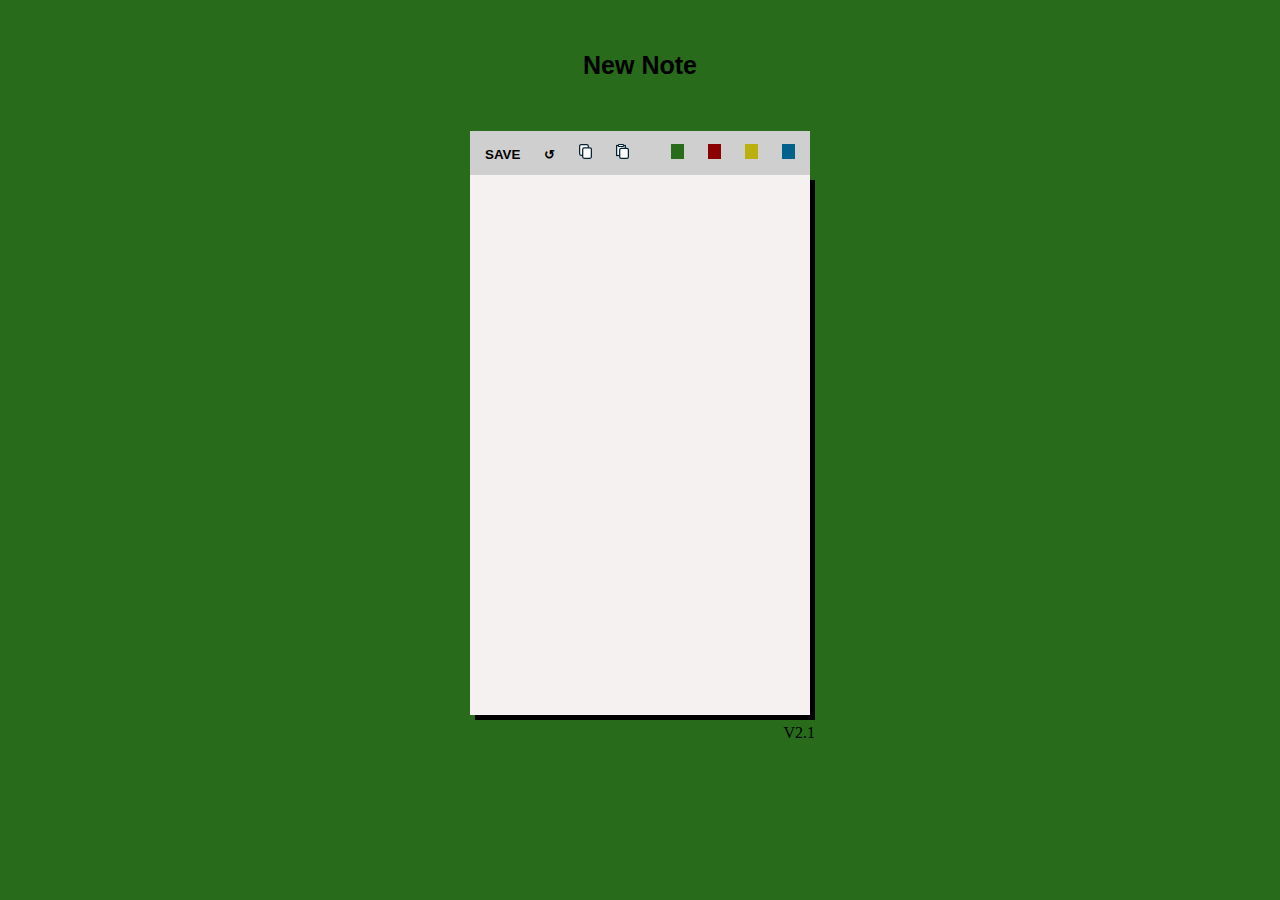
==== Chrome-Notepad/sidePanel.html @ 39930f1a "V2.1" ====
<!DOCTYPE html>
<html lang = "en">
    <head>
        <meta charset = "UTF-8">
        <meta name="viewport" content="width=device-width, initial-scale=1.0">
        <link rel="stylesheet" href="style.css">
        <title> Notepad </title>
    </head>
    <body>
        <div class = "center">
        <input value="New Note" id ="fileName" class="heading">
        </div>  
        <div class = "main-notepad">
            <div class = "options-bar">
                <button class = "button-style" id = "save" data-desc="Download the note as a .txt file."> 
                    SAVE </button>
                <button class = "button-style" id = "undo" data-desc="Undo input."> 
                    ↺ </button>
                <button class = "button-style" id = "copy" data-desc="Copy note contents to the clipboard."> 
                    <img src="images\copy.svg" style = "width:13px; height:15px"> </button> 
                <button class = "button-style" id = "paste" data-desc = "Paste clipboard contents into the notepad."> 
                    <img src="images\paste.svg" style = "width:13px; height:15px"> </button> 
                <div class = "theme-options">
                    <button class = "button-style" id = "green" data-desc="Change the notepad theme to green."> 
                        <img src="images\green.png" style = "width:13px; height:15px"> </button>
                    <button class = "button-style" id = "red"  data-desc="Change the notepad theme to red."> 
                        <img src="images\red.png" style = "width:13px; height:15px"> </button>
                    <button class = "button-style" id = "yellow" data-desc="Change the notepad theme to yellow."> 
                        <img src="images\yellow.png" style = "width:13px; height:15px"> </button>
                    <button class = "button-style" id = "blue" data-desc="Change the notepad theme to blue."> 
                        <img src="images\blue.png" style = "width:13px; height:15px"> </button>
                </div>
            </div>
            <div id ="description" class ="description"> </div>
            <textarea id ="editor" class="content" rows ="19" cols="74"></textarea>
            <script src="sidePanel.js"></script>
            <footer>V2.1</footer>
        </div>
    </body>
</html>
---- Chrome-Notepad/style.css ----
* 
{
    box-sizing: border-box;
}

body 
{
    margin: 0;
    background-color: rgb(39, 107, 27);
}

footer
{
    float: right;
    margin-top: 5px;
    margin-right: 5px;
}

.button-style 
{
    font-weight: bold;
    font-family: 'Segoe UI', Tahoma, Verdana, sans-serif;
    border: none;
    padding: 8px 10px;
    border-radius: 5px;
    background-color: rgb(207, 207, 207);
}

.description
{
    display: none;
    position: absolute;
    font-family: 'Segoe UI', Tahoma, Verdana, sans-serif;
    font-size: 8px;
    border-color: black;
    border-width: thin;
    padding: 2px;
    margin: 5px;
}

.theme-options 
{
    float:right;
}

.button-style:hover 
{
    cursor: pointer;
    background-color: #bfcFeb;
}

.options-bar
{
    background-color:rgb(207, 207, 207);
    padding: 5px; 
    width: 340px;
    margin-left: 10px;
}

.main-notepad 
{   
    margin: auto;
    margin-top: 50px;
    width: 360px;
}

.heading 
{
    font-family: 'Segoe UI', Tahoma, Verdana, sans-serif;
    font-size: 25px;
    font-weight: bold;
    background-color: rgb(39, 107, 27);
    border: none;
    outline: none;
    text-align: center;
}

.center 
{
    margin: auto;
    margin-top: 50px;
    text-align: center;
}

.content 
{
    background-color: rgb(246, 241, 241);
    font-family:'Segoe UI', Tahoma, Verdana, sans-serif;
    color: black;
    width: 340px;
    margin-left: 10px;
    padding: 5px;
    outline: none;
    resize: none;
    text-wrap: wrap;
    border: none;
    height: 60vh;
    box-shadow: 5px 5px;
}
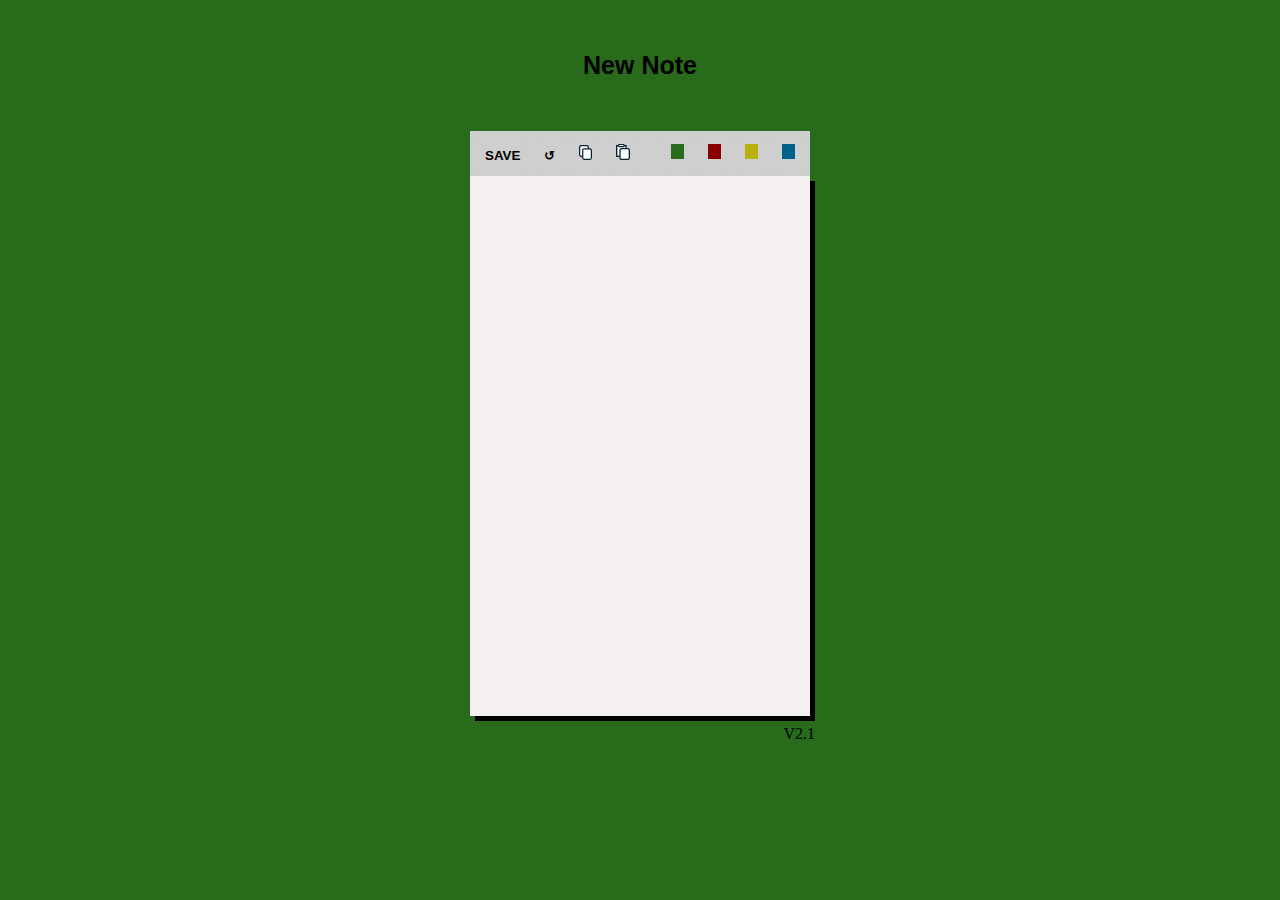
==== commit 77fefcae: "V2.2" ====
--- a/Chrome-Notepad/sidePanel.html
+++ b/Chrome-Notepad/sidePanel.html
@@ -19,7 +19,7 @@
                 <button class = "button-style" id = "copy" data-desc="Copy note contents to the clipboard."> 
                     <img src="images\copy.svg" style = "width:13px; height:15px"> </button> 
                 <button class = "button-style" id = "paste" data-desc = "Paste clipboard contents into the notepad."> 
-                    <img src="images\paste.svg" style = "width:13px; height:15px"> </button> 
+                    <img src="images\paste.svg" style = "width:14px; height:16px"> </button> 
                 <div class = "theme-options">
                     <button class = "button-style" id = "green" data-desc="Change the notepad theme to green."> 
                         <img src="images\green.png" style = "width:13px; height:15px"> </button>
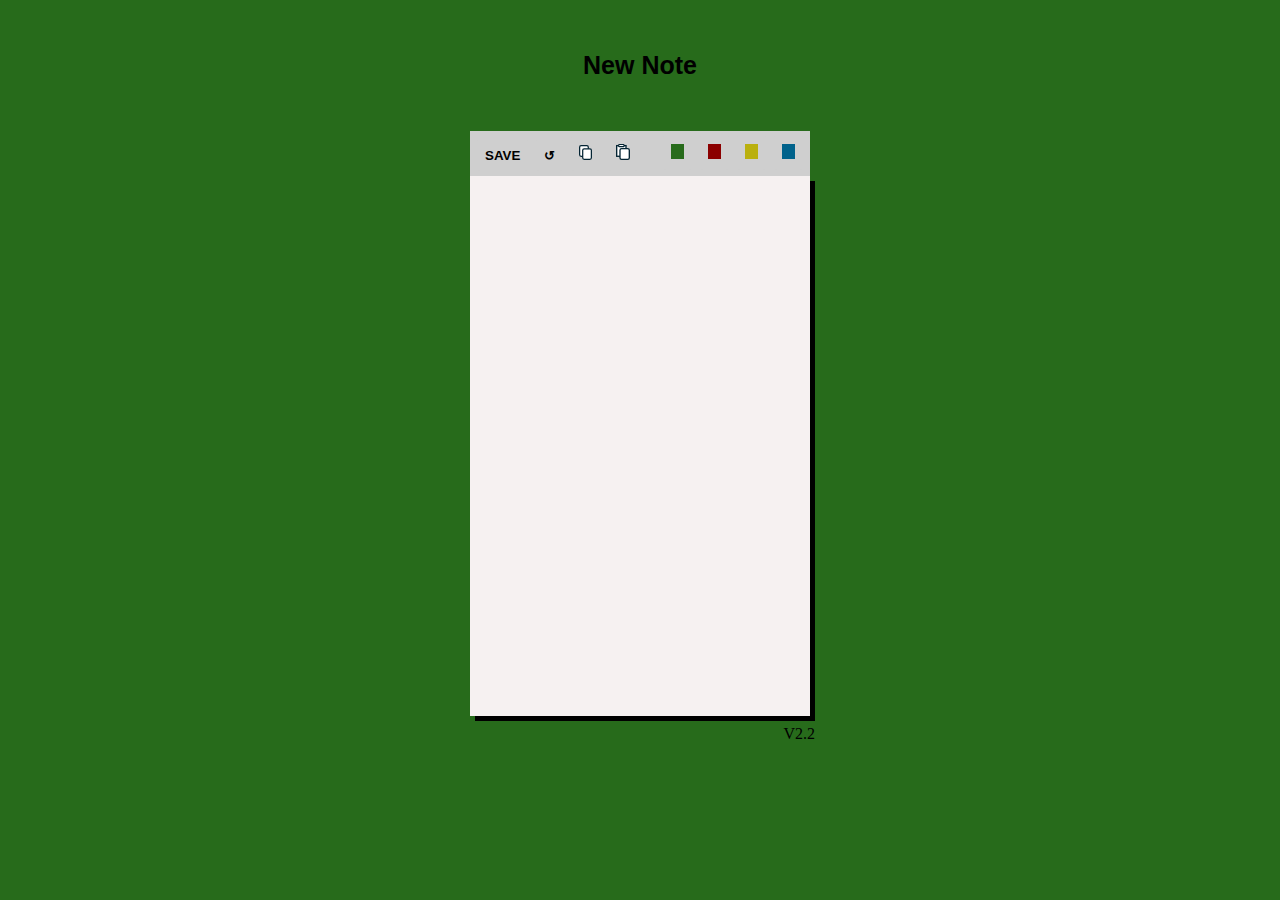
==== commit bcc4427d: "V2.2" ====
--- a/Chrome-Notepad/sidePanel.html
+++ b/Chrome-Notepad/sidePanel.html
@@ -34,7 +34,7 @@
             <div id ="description" class ="description"> </div>
             <textarea id ="editor" class="content" rows ="19" cols="74"></textarea>
             <script src="sidePanel.js"></script>
-            <footer>V2.1</footer>
+            <footer>V2.2</footer>
         </div>
     </body>
 </html>
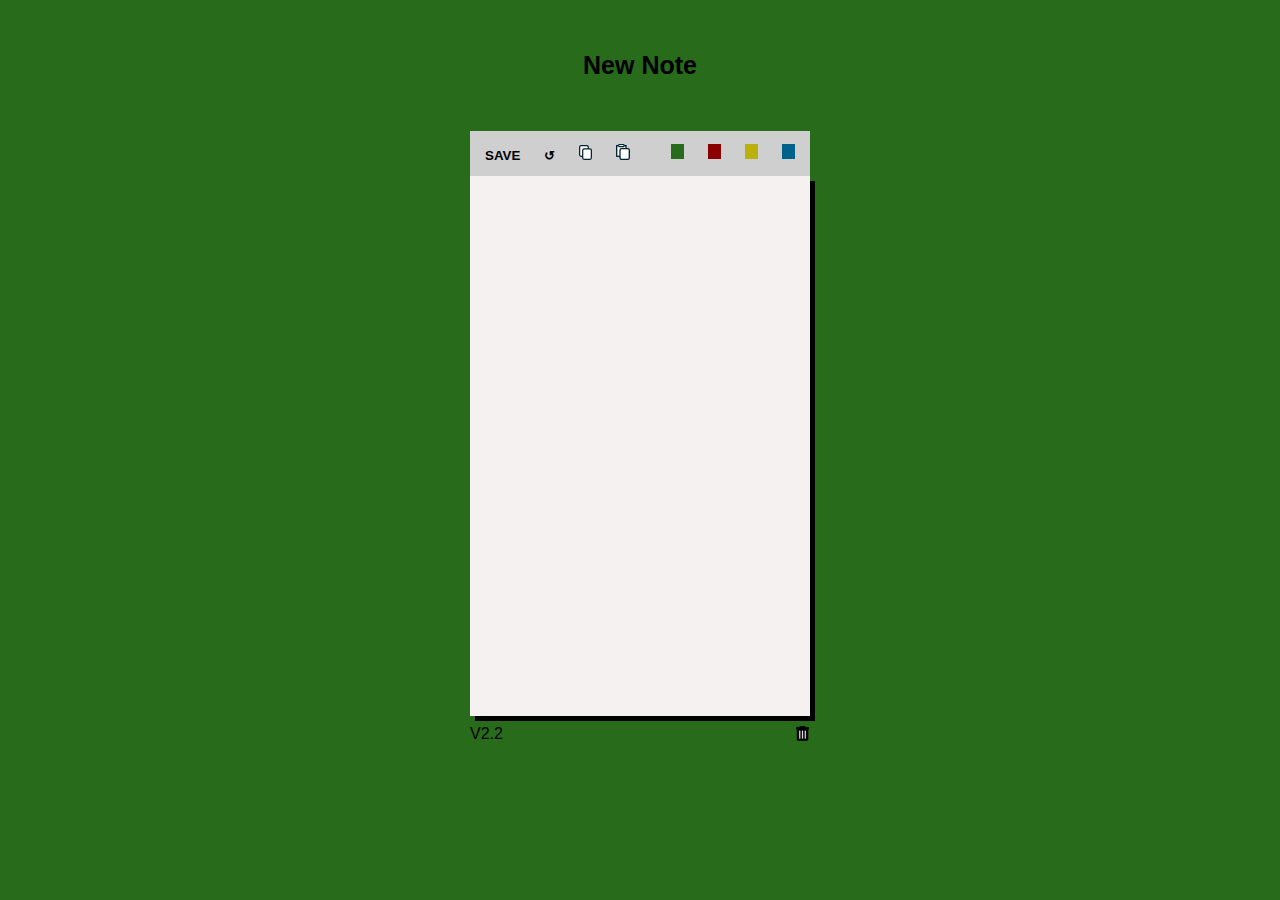
==== commit ed0fa4f5: "V2.3" ====
--- a/Chrome-Notepad/sidePanel.html
+++ b/Chrome-Notepad/sidePanel.html
@@ -33,6 +33,8 @@
             </div>
             <div id ="description" class ="description"> </div>
             <textarea id ="editor" class="content" rows ="19" cols="74"></textarea>
+            <div id ="description-bin" class ="description-bin"> </div>
+            <button class = "bin" id = "bin" data-desc= "Delete Note."> <img src="images\bin.svg" style = "width:13px; height:15px"> </button>
             <script src="sidePanel.js"></script>
             <footer>V2.2</footer>
         </div>
--- a/Chrome-Notepad/style.css
+++ b/Chrome-Notepad/style.css
@@ -11,9 +11,25 @@
 
 footer
 {
+    float: left;
+    margin-top: 5px;
+    margin-left: 10px;
+    font-family: 'Segoe UI', Tahoma, Verdana, sans-serif;
+}
+
+.bin
+{
     float: right;
+    margin-right: 5px;
     margin-top: 5px;
-    margin-right: 5px;
+    background-color: rgb(39, 107, 27);
+    outline: none;
+    border: none;
+}
+
+.bin:hover
+{
+    cursor: pointer;
 }
 
 .button-style 
@@ -36,6 +52,21 @@
     border-width: thin;
     padding: 2px;
     margin: 5px;
+    background-color: rgb(246, 241, 241);
+}
+
+.description-bin
+{
+    display: none;
+    position: absolute;
+    font-family: 'Segoe UI', Tahoma, Verdana, sans-serif;
+    font-size: 8px;
+    border-color: black;
+    border-width: thin;
+    padding: 2px;
+    margin: 5px;
+    margin-top: 10px;
+    background-color: rgb(246, 241, 241);
 }
 
 .theme-options 
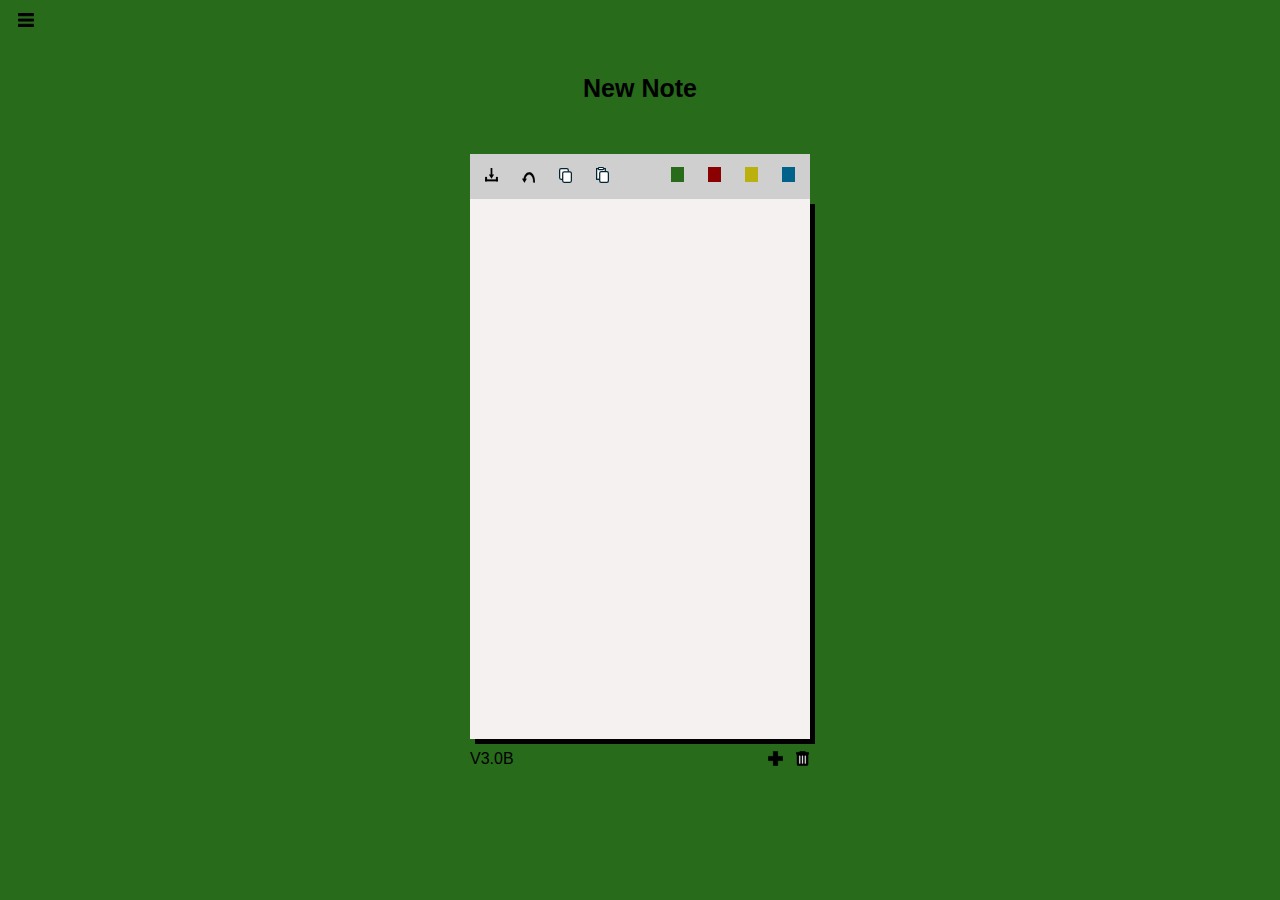
==== commit 35e1235c: "V3.0B (Incomplete)" ====
--- a/Chrome-Notepad/sidePanel.html
+++ b/Chrome-Notepad/sidePanel.html
@@ -7,19 +7,37 @@
         <title> Notepad </title>
     </head>
     <body>
+        <div class = "popup" id = "popup"> 
+            <button class = "menu-back" id = "menuBack"> <img src = "images\menu.png" class = "menu-icon" style = "width:16px; height:14px"> </button> 
+            <div class = "center">
+                <h1 class = "my-notes">My Notes</h1>
+                    <div class = "main-menu">
+                        <ul class = "notes">
+                            <li><button class = "note-button" id = "note1">New Note</button></li>
+                            <li><button class = "note-button" id = "note2">New Note</button></li>
+                            <li><button class = "note-button" id = "note3">New Note</button></li>
+                            <li><button class = "note-button" id = "note4">New Note</button></li>
+                            <li><button class = "note-button" id = "note5">New Note</button></li>
+                            <li><button class = "note-button" id = "note6">New Note</button></li>
+                        </ul>
+                    </div>
+            </div>
+        </div>
+
+        <button id = "menu" class = "menu"> <img src = "images\menu.png" class = "menu-icon-back" style = "width:16px; height:14px"> </button>
         <div class = "center">
         <input value="New Note" id ="fileName" class="heading">
         </div>  
         <div class = "main-notepad">
             <div class = "options-bar">
                 <button class = "button-style" id = "save" data-desc="Download the note as a .txt file."> 
-                    SAVE </button>
-                <button class = "button-style" id = "undo" data-desc="Undo input."> 
-                    ↺ </button>
+                    <img src="images\download.svg" style = "width:13px; height:15px"> </button>
+                <button class = "button-style" id = "undo" data-desc="Undo last input."> 
+                    <img src="images\undo.svg" style = "width:13px; height:11px"> </button>
                 <button class = "button-style" id = "copy" data-desc="Copy note contents to the clipboard."> 
                     <img src="images\copy.svg" style = "width:13px; height:15px"> </button> 
                 <button class = "button-style" id = "paste" data-desc = "Paste clipboard contents into the notepad."> 
-                    <img src="images\paste.svg" style = "width:14px; height:16px"> </button> 
+                    <img src="images\paste.svg" style = "width:13px; height:16px"> </button> 
                 <div class = "theme-options">
                     <button class = "button-style" id = "green" data-desc="Change the notepad theme to green."> 
                         <img src="images\green.png" style = "width:13px; height:15px"> </button>
@@ -34,9 +52,10 @@
             <div id ="description" class ="description"> </div>
             <textarea id ="editor" class="content" rows ="19" cols="74"></textarea>
             <div id ="description-bin" class ="description-bin"> </div>
-            <button class = "bin" id = "bin" data-desc= "Delete Note."> <img src="images\bin.svg" style = "width:13px; height:15px"> </button>
+            <button class = "bin" id = "bin" data-desc= "Delete Note."> <img src="images\bin.svg" class = "bin-icon" style = "width:13px; height:15px"> </button>
+            <button class = "new" id = "new" data-desc= "New Note."> <img src="images\add.svg" class = "new-icon" style = "width:15px; height:15px"> </button>
+            <footer>V3.0B</footer>
             <script src="sidePanel.js"></script>
-            <footer>V2.2</footer>
         </div>
     </body>
 </html>
--- a/Chrome-Notepad/style.css
+++ b/Chrome-Notepad/style.css
@@ -7,12 +7,14 @@
 {
     margin: 0;
     background-color: rgb(39, 107, 27);
+    overflow-x: hidden;
+    overflow-y: hidden;
 }
 
 footer
 {
     float: left;
-    margin-top: 5px;
+    margin-top: 7px;
     margin-left: 10px;
     font-family: 'Segoe UI', Tahoma, Verdana, sans-serif;
 }
@@ -21,15 +23,32 @@
 {
     float: right;
     margin-right: 5px;
-    margin-top: 5px;
-    background-color: rgb(39, 107, 27);
-    outline: none;
-    border: none;
-}
-
-.bin:hover
-{
-    cursor: pointer;
+    margin-top: 7px;
+    background-color: rgb(39, 107, 27);
+    outline: none;
+    border: none;
+}
+
+.new
+{
+    float: right;
+    margin-right: 1px;
+    margin-top: 7px;
+    background-color: rgb(39, 107, 27);
+    outline: none;
+    border: none;
+}
+
+.bin-icon:hover
+{
+    cursor: pointer;
+    transform: scale(1.1);
+}
+
+.new-icon:hover
+{
+    cursor: pointer;
+    transform: scale(1.1);
 }
 
 .button-style 
@@ -109,7 +128,7 @@
 .center 
 {
     margin: auto;
-    margin-top: 50px;
+    margin-top: 30px;
     text-align: center;
 }
 
@@ -129,4 +148,83 @@
     box-shadow: 5px 5px;
 }
 
-
+.menu
+{
+    margin: 12px;
+    outline: none;
+    border: none;
+    background-color: rgb(39, 107, 27);
+}
+
+.menu:hover
+{
+    cursor: pointer;
+    transform: scale(1.1);
+}
+
+.menu-back
+{
+    margin: 12px;
+    outline: none;
+    border: none;
+    background-color: white;
+}
+
+.menu-back:hover
+{
+    cursor: pointer;
+    transform: scale(1.1);
+}
+
+.popup
+{   
+    display: none;
+    background-color: white;
+    font-family:'Segoe UI', Tahoma, Verdana, sans-serif;
+    width: 100vw;
+    height: 100vh;
+    position: sticky;
+    top: 0;
+}
+
+.my-notes
+{
+    color: black;
+    font-weight: bold;
+    text-align: center;
+    font-size: 25px;
+}
+
+.notes
+{   
+    list-style-type: none;
+}
+
+.note-button
+{
+    font-family:'Segoe UI', Tahoma, Verdana, sans-serif;
+    font-size: 30px;
+    font-weight: bold;
+    background-color: rgb(39, 107, 27);
+    box-shadow: 5px 5px;
+    margin-left: -40px;
+    outline: none;
+    border: none;
+    margin-top: 20px;
+    width: 300px;
+    display: none;
+}
+
+.note-button:hover
+{
+    cursor: pointer;
+    transform: scale(1.1);
+}
+
+.main-menu
+{
+    margin: auto;
+    margin-top: 50px;
+    width: 360px;
+}
+
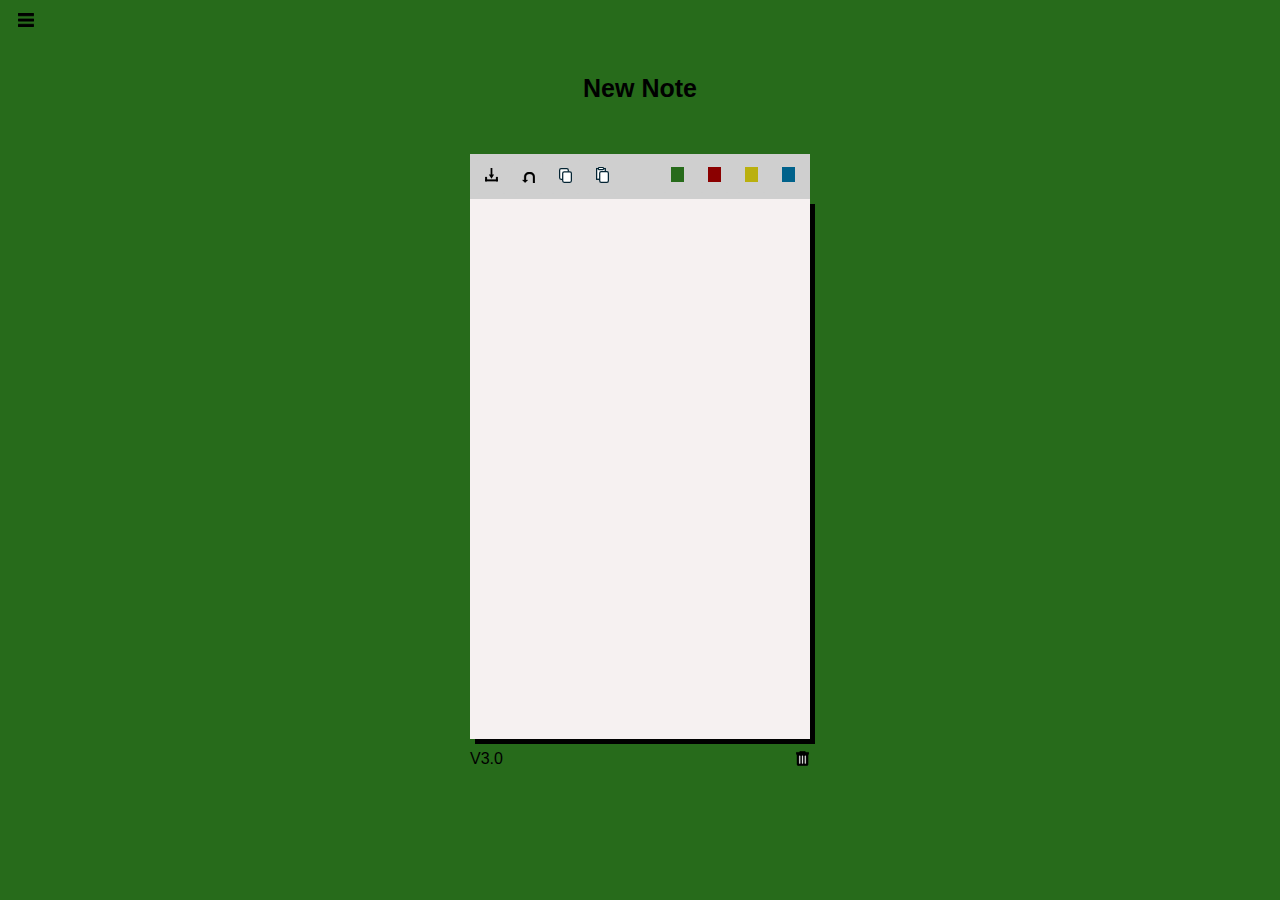
==== commit 66919f08: "V3.0" ====
--- a/Chrome-Notepad/sidePanel.html
+++ b/Chrome-Notepad/sidePanel.html
@@ -4,13 +4,16 @@
         <meta charset = "UTF-8">
         <meta name="viewport" content="width=device-width, initial-scale=1.0">
         <link rel="stylesheet" href="style.css">
-        <title> Notepad </title>
+        <title> Sidebar Notepad </title>
     </head>
     <body>
+
+        <!-- The popup tag contains all of the buttons and text elements used within the popup menu. -->
         <div class = "popup" id = "popup"> 
             <button class = "menu-back" id = "menuBack"> <img src = "images\menu.png" class = "menu-icon" style = "width:16px; height:14px"> </button> 
             <div class = "center">
                 <h1 class = "my-notes">My Notes</h1>
+                 <h3>Store up to 6 notes at once.</h3>
                     <div class = "main-menu">
                         <ul class = "notes">
                             <li><button class = "note-button" id = "note1">New Note</button></li>
@@ -21,12 +24,15 @@
                             <li><button class = "note-button" id = "note6">New Note</button></li>
                         </ul>
                     </div>
+                    <h3 class = "sign-in">Sign into your Google account to sync notes between devices.</h3>
             </div>
         </div>
 
-        <button id = "menu" class = "menu"> <img src = "images\menu.png" class = "menu-icon-back" style = "width:16px; height:14px"> </button>
+        <!-- The following contains all of the elements found in the main notepad page. -->
+        <button id = "menu" class = "menu" data-desc="Switch note."> <img src = "images\menu.png" class = "menu-icon-back" style = "width:16px; height:14px"> </button>
+        <div id ="description-menu" class ="description-menu"> </div>
         <div class = "center">
-        <input value="New Note" id ="fileName" class="heading">
+        <input value="New Note" id ="fileName" class="heading" maxlength="15">
         </div>  
         <div class = "main-notepad">
             <div class = "options-bar">
@@ -53,9 +59,9 @@
             <textarea id ="editor" class="content" rows ="19" cols="74"></textarea>
             <div id ="description-bin" class ="description-bin"> </div>
             <button class = "bin" id = "bin" data-desc= "Delete Note."> <img src="images\bin.svg" class = "bin-icon" style = "width:13px; height:15px"> </button>
-            <button class = "new" id = "new" data-desc= "New Note."> <img src="images\add.svg" class = "new-icon" style = "width:15px; height:15px"> </button>
-            <footer>V3.0B</footer>
+            <footer>V3.0</footer>
             <script src="sidePanel.js"></script>
         </div>
+
     </body>
 </html>
--- a/Chrome-Notepad/style.css
+++ b/Chrome-Notepad/style.css
@@ -1,22 +1,8 @@
+/* Classes are sorted in alphabetical order for convinience. */
+
 * 
 {
     box-sizing: border-box;
-}
-
-body 
-{
-    margin: 0;
-    background-color: rgb(39, 107, 27);
-    overflow-x: hidden;
-    overflow-y: hidden;
-}
-
-footer
-{
-    float: left;
-    margin-top: 7px;
-    margin-left: 10px;
-    font-family: 'Segoe UI', Tahoma, Verdana, sans-serif;
 }
 
 .bin
@@ -29,26 +15,18 @@
     border: none;
 }
 
-.new
-{
-    float: right;
-    margin-right: 1px;
-    margin-top: 7px;
-    background-color: rgb(39, 107, 27);
-    outline: none;
-    border: none;
-}
-
 .bin-icon:hover
 {
     cursor: pointer;
     transform: scale(1.1);
 }
 
-.new-icon:hover
-{
-    cursor: pointer;
-    transform: scale(1.1);
+body 
+{
+    margin: 0;
+    background-color: rgb(39, 107, 27);
+    overflow-x: hidden;
+    overflow-y: hidden;
 }
 
 .button-style 
@@ -59,6 +37,35 @@
     padding: 8px 10px;
     border-radius: 5px;
     background-color: rgb(207, 207, 207);
+}
+
+.button-style:hover 
+{
+    cursor: pointer;
+    background-color: #bfcFeb;
+}
+
+.center 
+{
+    margin: auto;
+    margin-top: 30px;
+    text-align: center;
+}
+
+.content 
+{
+    background-color: rgb(246, 241, 241);
+    font-family:'Segoe UI', Tahoma, Verdana, sans-serif;
+    color: black;
+    width: 340px;
+    margin-left: 10px;
+    padding: 5px;
+    outline: none;
+    resize: none;
+    text-wrap: wrap;
+    border: none;
+    height: 60vh;
+    box-shadow: 5px 5px;
 }
 
 .description
@@ -88,23 +95,44 @@
     background-color: rgb(246, 241, 241);
 }
 
-.theme-options 
-{
-    float:right;
-}
-
-.button-style:hover 
-{
-    cursor: pointer;
-    background-color: #bfcFeb;
-}
-
-.options-bar
-{
-    background-color:rgb(207, 207, 207);
-    padding: 5px; 
-    width: 340px;
+.description-menu
+{
+    display: none;
+    position: absolute;
+    font-family: 'Segoe UI', Tahoma, Verdana, sans-serif;
+    font-size: 8px;
+    border-color: black;
+    border-width: thin;
+    padding: 2px;
+    margin: 5px;
+    margin-top: 10px;
+    background-color: rgb(246, 241, 241);
+}
+
+footer
+{
+    float: left;
+    margin-top: 7px;
     margin-left: 10px;
+    font-family: 'Segoe UI', Tahoma, Verdana, sans-serif;
+}
+
+.heading 
+{
+    font-family: 'Segoe UI', Tahoma, Verdana, sans-serif;
+    font-size: 25px;
+    font-weight: bold;
+    background-color: rgb(39, 107, 27);
+    border: none;
+    outline: none;
+    text-align: center;
+}
+
+.main-menu
+{
+    margin: auto;
+    margin-top: 50px;
+    width: 360px;
 }
 
 .main-notepad 
@@ -114,66 +142,74 @@
     width: 360px;
 }
 
-.heading 
-{
-    font-family: 'Segoe UI', Tahoma, Verdana, sans-serif;
+.menu
+{
+    margin: 12px;
+    outline: none;
+    border: none;
+    background-color: rgb(39, 107, 27);
+}
+
+.menu:hover
+{
+    cursor: pointer;
+    transform: scale(1.1);
+}
+
+.menu-back
+{
+    margin: 12px;
+    outline: none;
+    border: none;
+    background-color: white;
+}
+
+.menu-back:hover
+{
+    cursor: pointer;
+    transform: scale(1.1);
+}
+
+.my-notes
+{
+    color: black;
+    font-weight: bold;
+    text-align: center;
     font-size: 25px;
-    font-weight: bold;
-    background-color: rgb(39, 107, 27);
-    border: none;
-    outline: none;
-    text-align: center;
-}
-
-.center 
-{
-    margin: auto;
-    margin-top: 30px;
-    text-align: center;
-}
-
-.content 
-{
-    background-color: rgb(246, 241, 241);
+}
+
+.notes
+{   
+    list-style-type: none;
+}
+
+.note-button
+{
     font-family:'Segoe UI', Tahoma, Verdana, sans-serif;
-    color: black;
+    font-size: 15px;
+    padding: 5px;
+    font-weight: bold;
+    background-color: rgb(39, 107, 27);
+    box-shadow: 5px 5px;
+    margin-left: -40px;
+    outline: none;
+    border: none;
+    margin-top: 20px;
+    width: 300px;
+}
+
+.note-button:hover
+{
+    cursor: pointer;
+    transform: scale(1.1);
+}
+
+.options-bar
+{
+    background-color:rgb(207, 207, 207);
+    padding: 5px; 
     width: 340px;
     margin-left: 10px;
-    padding: 5px;
-    outline: none;
-    resize: none;
-    text-wrap: wrap;
-    border: none;
-    height: 60vh;
-    box-shadow: 5px 5px;
-}
-
-.menu
-{
-    margin: 12px;
-    outline: none;
-    border: none;
-    background-color: rgb(39, 107, 27);
-}
-
-.menu:hover
-{
-    cursor: pointer;
-    transform: scale(1.1);
-}
-
-.menu-back
-{
-    margin: 12px;
-    outline: none;
-    border: none;
-    background-color: white;
-}
-
-.menu-back:hover
-{
-    cursor: pointer;
-    transform: scale(1.1);
 }
 
 .popup
@@ -187,44 +223,20 @@
     top: 0;
 }
 
-.my-notes
-{
-    color: black;
-    font-weight: bold;
-    text-align: center;
-    font-size: 25px;
-}
-
-.notes
-{   
-    list-style-type: none;
-}
-
-.note-button
-{
-    font-family:'Segoe UI', Tahoma, Verdana, sans-serif;
-    font-size: 30px;
-    font-weight: bold;
-    background-color: rgb(39, 107, 27);
-    box-shadow: 5px 5px;
-    margin-left: -40px;
-    outline: none;
-    border: none;
-    margin-top: 20px;
+.sign-in
+{
+    text-align: center;
     width: 300px;
-    display: none;
-}
-
-.note-button:hover
-{
-    cursor: pointer;
-    transform: scale(1.1);
-}
-
-.main-menu
-{
-    margin: auto;
-    margin-top: 50px;
-    width: 360px;
-}
-
+    margin-top: 40px;
+    padding-left: 65px;
+}
+
+.theme-options 
+{
+    float:right;
+}
+
+
+
+
+
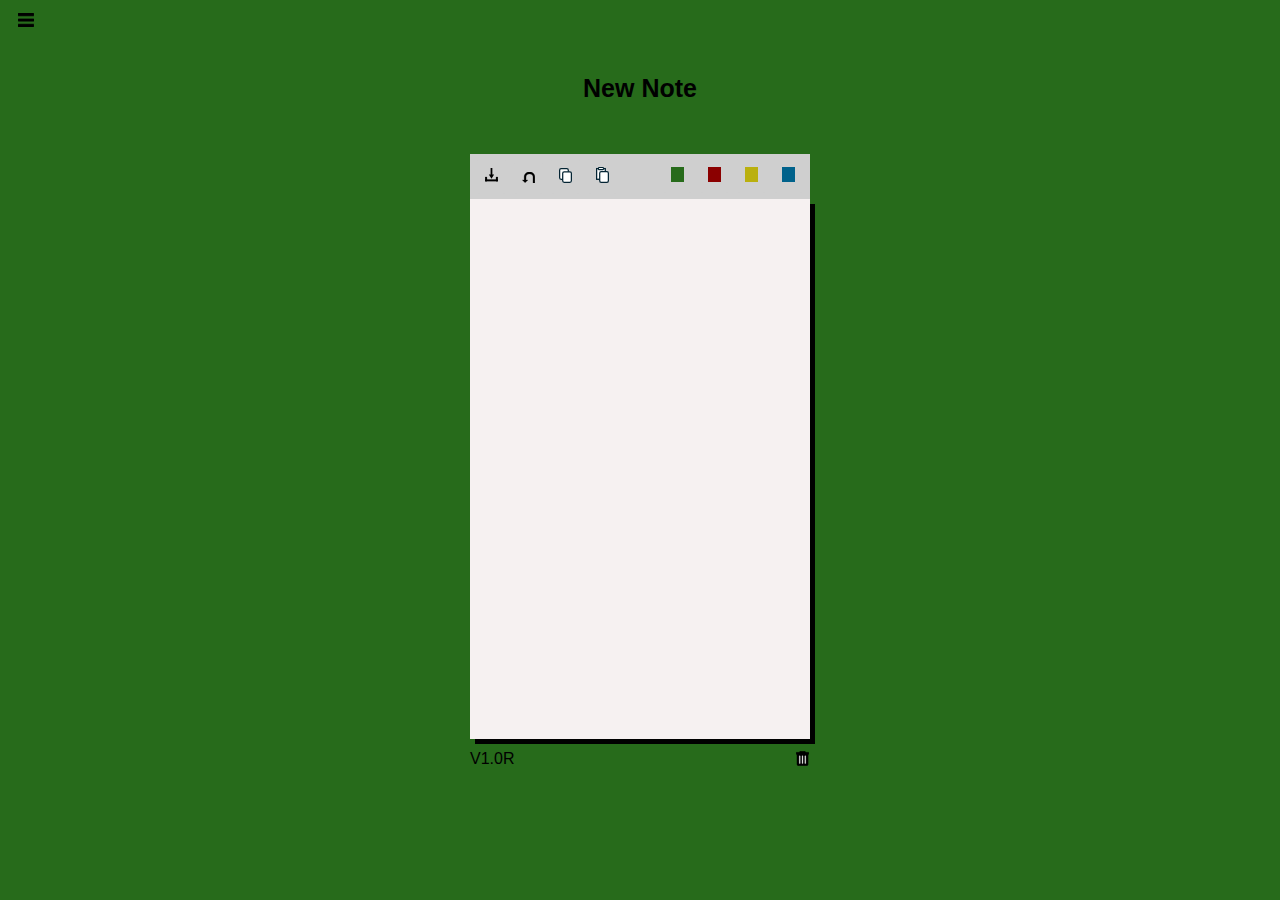
==== commit e5a1d73b: "V1.0R" ====
--- a/Chrome-Notepad/sidePanel.html
+++ b/Chrome-Notepad/sidePanel.html
@@ -59,7 +59,7 @@
             <textarea id ="editor" class="content" rows ="19" cols="74"></textarea>
             <div id ="description-bin" class ="description-bin"> </div>
             <button class = "bin" id = "bin" data-desc= "Delete Note."> <img src="images\bin.svg" class = "bin-icon" style = "width:13px; height:15px"> </button>
-            <footer>V3.0</footer>
+            <footer>V1.0R</footer>
             <script src="sidePanel.js"></script>
         </div>
 
--- a/Chrome-Notepad/style.css
+++ b/Chrome-Notepad/style.css
@@ -228,7 +228,7 @@
     text-align: center;
     width: 300px;
     margin-top: 40px;
-    padding-left: 65px;
+    margin: auto;
 }
 
 .theme-options 
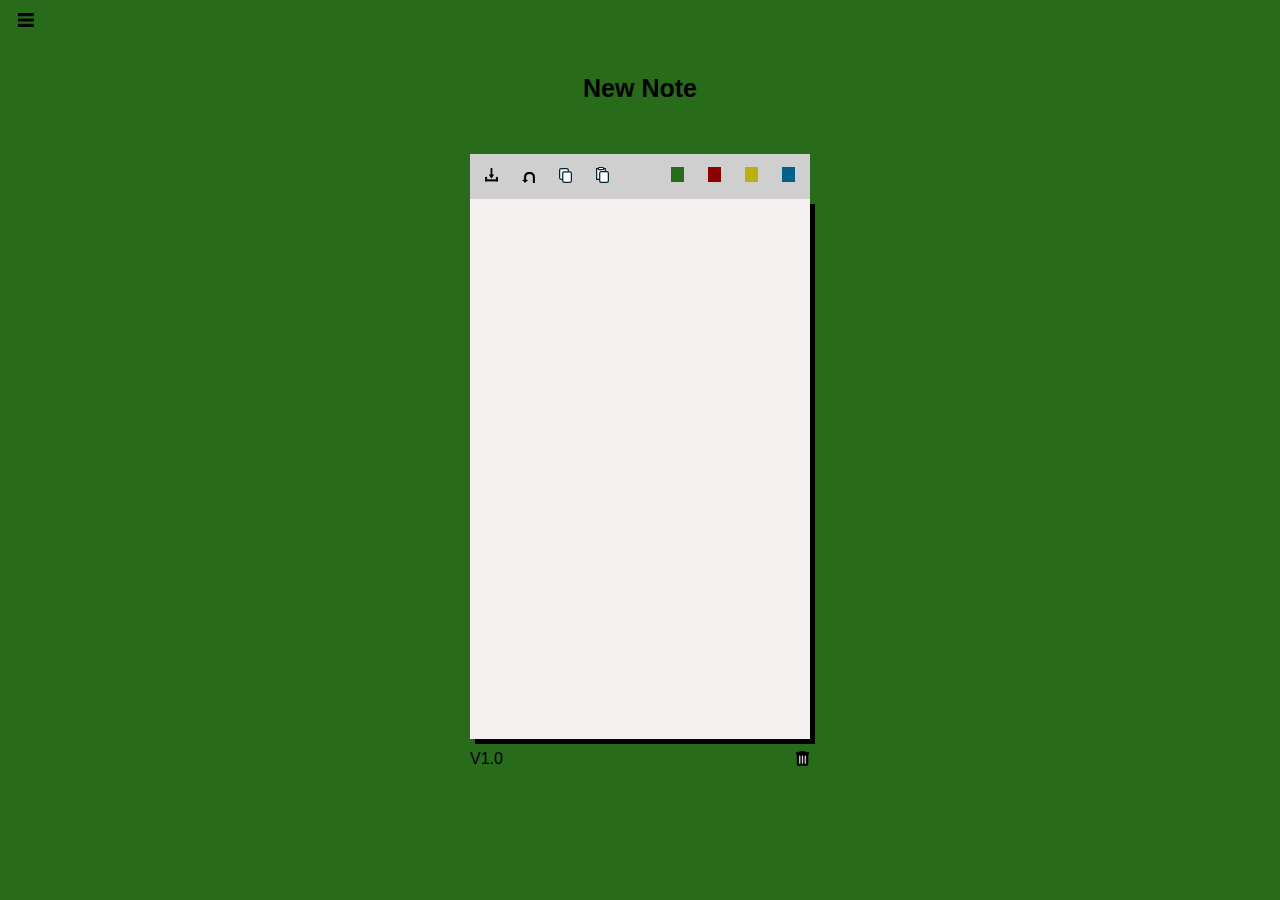
==== commit 2c46590a: "V1.0R" ====
--- a/Chrome-Notepad/sidePanel.html
+++ b/Chrome-Notepad/sidePanel.html
@@ -59,7 +59,7 @@
             <textarea id ="editor" class="content" rows ="19" cols="74"></textarea>
             <div id ="description-bin" class ="description-bin"> </div>
             <button class = "bin" id = "bin" data-desc= "Delete Note."> <img src="images\bin.svg" class = "bin-icon" style = "width:13px; height:15px"> </button>
-            <footer>V1.0R</footer>
+            <footer>V1.0</footer>
             <script src="sidePanel.js"></script>
         </div>
 
